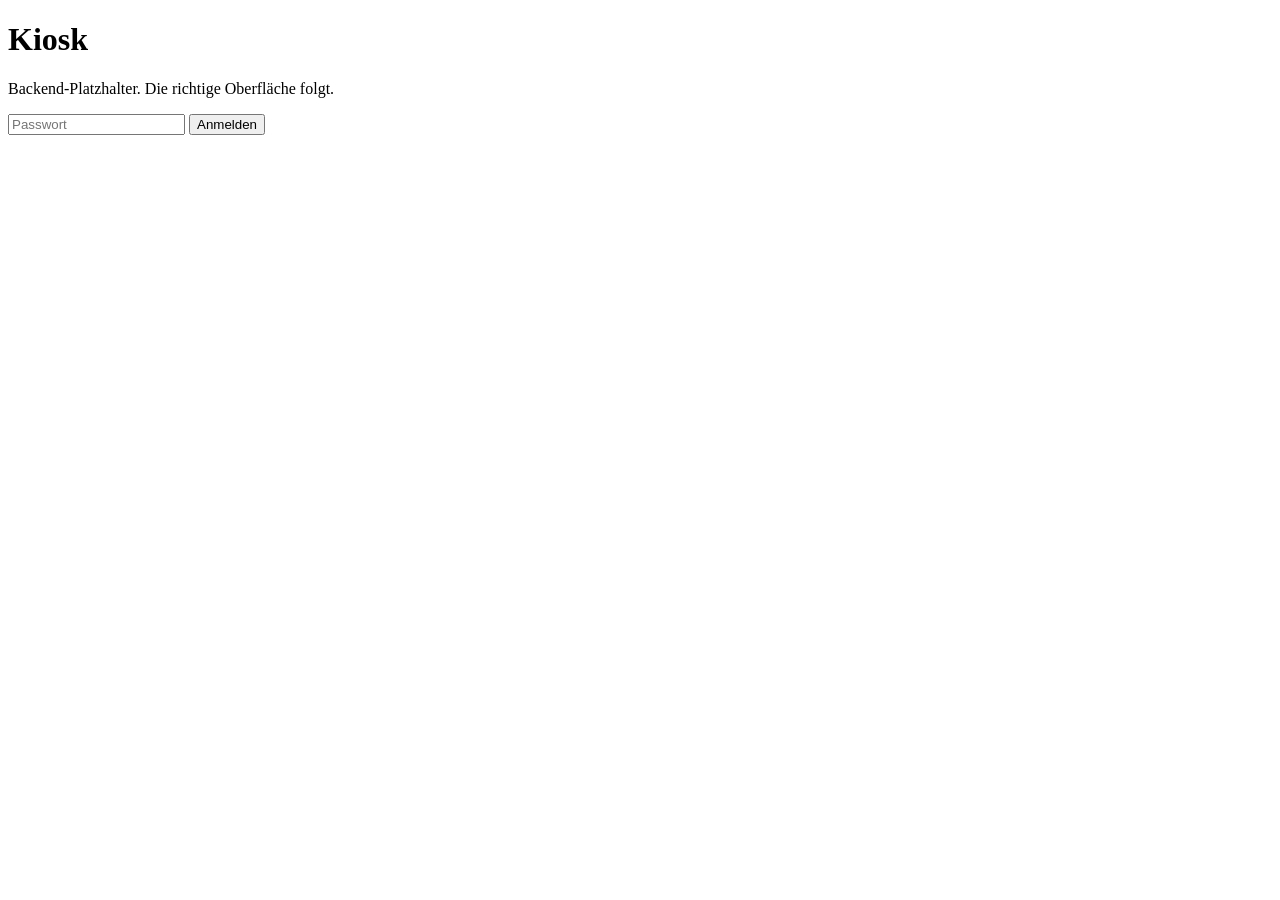
==== static/index.html @ a532a3fa "Kiosk: Backend, Quellenkatalog, Deploy und Tests Privater Nachrichten-Aggregator: FastAPI, SQLite (W" ====
<!doctype html>
<html lang="de">
<head>
<meta charset="utf-8">
<meta name="viewport" content="width=device-width, initial-scale=1">
<title>Kiosk</title>
<link rel="stylesheet" href="/app.css">
</head>
<body>
<h1>Kiosk</h1>
<p>Backend-Platzhalter. Die richtige Oberfläche folgt.</p>
<form id="login">
  <input id="pw" type="password" placeholder="Passwort" autocomplete="current-password" required>
  <button>Anmelden</button>
  <span id="msg"></span>
</form>
<p id="links" hidden><a href="/docs">API-Dokumentation</a> · <a href="#" id="logout">Abmelden</a></p>
<pre id="status" hidden></pre>
<script src="/app.js"></script>
</body>
</html>
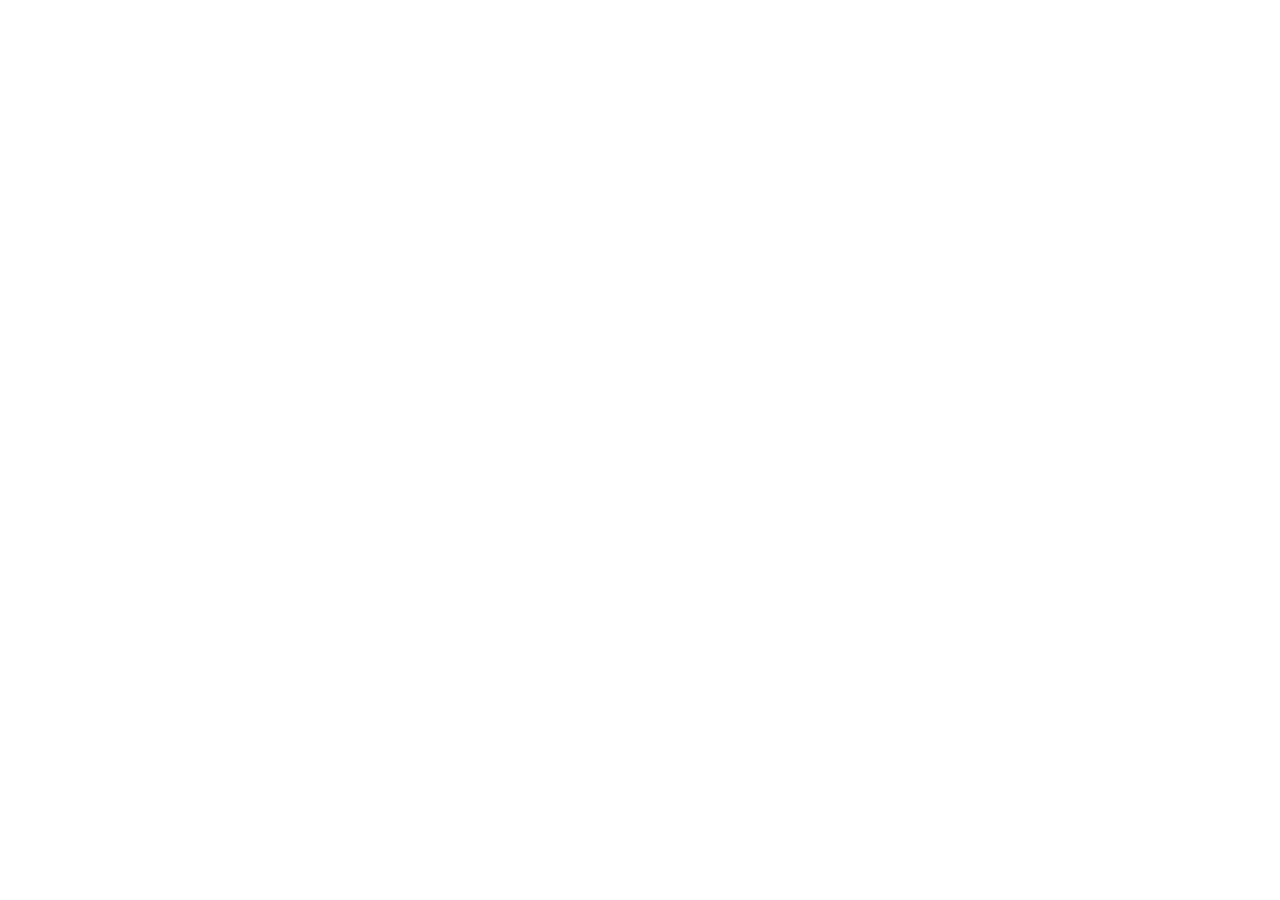
==== commit dc3aefd4: "Frontend (Nothing-Optik) und Backend-Erweiterungen Vanilla-JS-PWA unter static/ nach den Claude-Desi" ====
--- a/static/index.html
+++ b/static/index.html
@@ -1,21 +1,31 @@
 <!doctype html>
-<html lang="de">
+<html lang="de" data-theme="dark" data-text="m">
 <head>
 <meta charset="utf-8">
-<meta name="viewport" content="width=device-width, initial-scale=1">
+<meta name="viewport" content="width=device-width, initial-scale=1, viewport-fit=cover">
+<meta http-equiv="Content-Security-Policy" content="default-src 'self'; img-src * data:; script-src 'self'; style-src 'self' 'unsafe-inline'; connect-src 'self'; base-uri 'none'; form-action 'self'; object-src 'none'">
+<meta name="referrer" content="no-referrer">
+<meta name="theme-color" content="#000000">
+<meta name="color-scheme" content="dark light">
 <title>Kiosk</title>
-<link rel="stylesheet" href="/app.css">
+<script src="/js/theme-boot.js"></script>
+<link rel="manifest" href="/manifest.webmanifest">
+<link rel="icon" href="/icons/icon.svg" type="image/svg+xml">
+<link rel="apple-touch-icon" href="/icons/icon-192.png">
+<link rel="preload" href="/fonts/doto-700-latin.woff2" as="font" type="font/woff2" crossorigin>
+<link rel="preload" href="/fonts/space-grotesk-latin.woff2" as="font" type="font/woff2" crossorigin>
+<link rel="stylesheet" href="/css/tokens.css">
+<link rel="stylesheet" href="/css/app.css">
+<script type="module" src="/js/app.js"></script>
 </head>
 <body>
-<h1>Kiosk</h1>
-<p>Backend-Platzhalter. Die richtige Oberfläche folgt.</p>
-<form id="login">
-  <input id="pw" type="password" placeholder="Passwort" autocomplete="current-password" required>
-  <button>Anmelden</button>
-  <span id="msg"></span>
-</form>
-<p id="links" hidden><a href="/docs">API-Dokumentation</a> · <a href="#" id="logout">Abmelden</a></p>
-<pre id="status" hidden></pre>
-<script src="/app.js"></script>
+<div id="shell" data-layout="list">
+  <main id="view" tabindex="-1"></main>
+  <section id="reader" aria-label="Artikel" tabindex="-1"></section>
+  <nav id="bar" aria-label="Schnellzugriff" hidden></nav>
+</div>
+<div id="sheet" hidden></div>
+<div id="toast" role="status" aria-live="polite"></div>
+<noscript><p class="noscript">Kiosk braucht JavaScript.</p></noscript>
 </body>
 </html>
